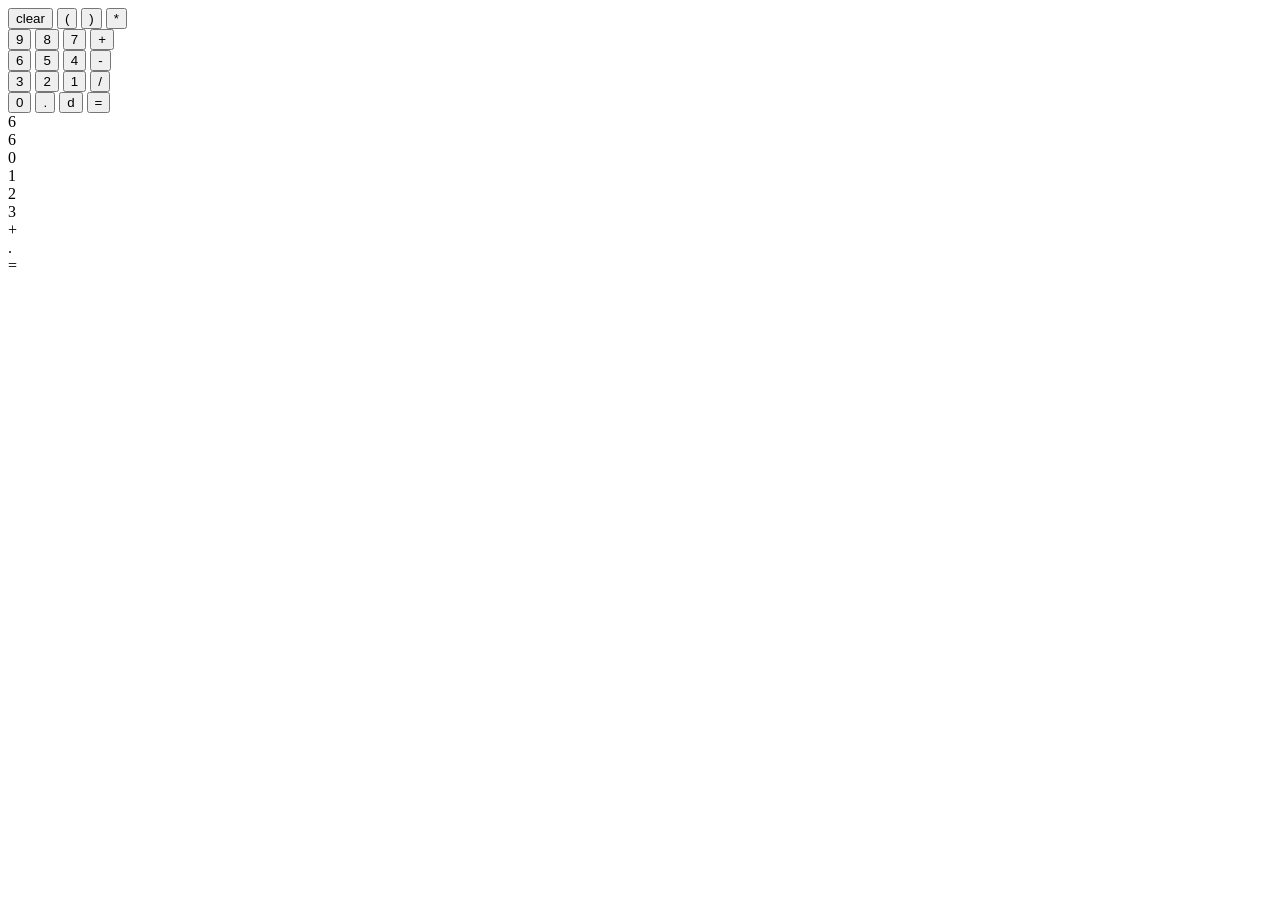
==== index.html @ cf039d0b "Create index.html" ====
<!DOCTYPE html>
<html lang="en">
<head>
    <meta charset="UTF-8">
    <meta name="viewport" content="width=device-width, initial-scale=1.0">
    <title>calculator_TALA</title>
    <link rel="stylesheet" href="calculator_TALA.css">
</head>
<body>

    <div class="add"> </div>

    <div id="calc">

        <div id="dis"></div>

        <div class="row">
            <button class="op">clear</button>
            <button class="op">(</button>
            <button class="op">)</button>
            <button class="op">*</button>
        </div>

        <div class="row">
            <button>9</button>
            <button>8</button>
            <button>7</button>
            <button class="op">+</button>
        </div>

        <div class="row">
            <button>6</button>
            <button>5</button>
            <button>4</button>
            <button class="op">-</button>
        </div>

        <div class="row">
            <button>3</button>
            <button>2</button>
            <button>1</button>
            <button class="op">/</button>
        </div>

        <div class="row">
            <button>0</button>
            <button>.</button>
            <button>d</button>
            <button class="equal">=</button>
        </div>


        </div>
   

    
    <div class="circle-small c1"></div>
    <div class="circle-small c2"></div>
    <div class="circle-small c3"></div>

    <div class="float-btn f1"><div>6</div></div>
    <div class="float-btn f2"><div>6</div></div>
    <div class="mini-calc">
    <div class="mini-btn zero">0</div>
    <div class="mini-btn one">1</div>
    <div class="mini-btn two">2</div>
    <div class="mini-btn three">3</div>
    <div class="mini-op plus">+</div>
    <div class="mini-btn dot">.</div>
    <div class="mini-equal">=</div>

</div>



    

    <script src="./calculator_TALA.js"></script>
</body>
</html>
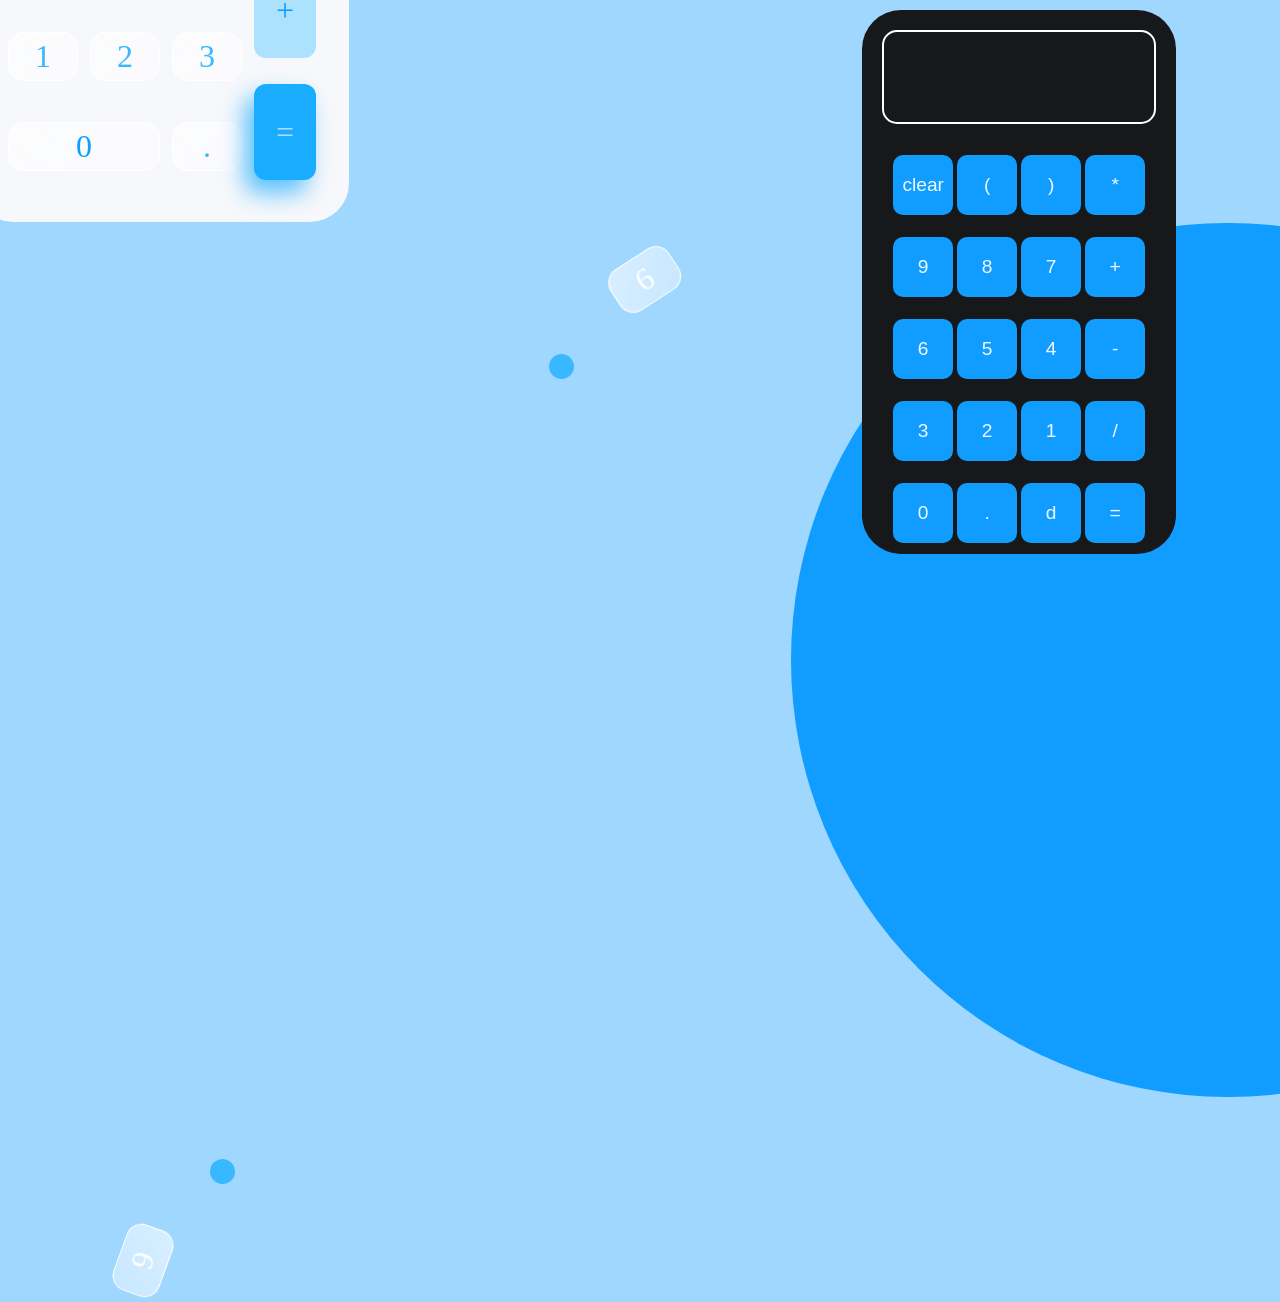
==== commit f13659c8: "Update index.html" ====
--- a/index.html
+++ b/index.html
@@ -4,7 +4,7 @@
     <meta charset="UTF-8">
     <meta name="viewport" content="width=device-width, initial-scale=1.0">
     <title>calculator_TALA</title>
-    <link rel="stylesheet" href="calculator_TALA.css">
+    <link rel="stylesheet" href="calculator.css">
 </head>
 <body>
 
@@ -75,6 +75,6 @@
 
     
 
-    <script src="./calculator_TALA.js"></script>
+    <script src="./calculator.js"></script>
 </body>
 </html>
--- a/calculator.css
+++ b/calculator.css
@@ -0,0 +1,212 @@
+body {
+    background: #A0D7FF;
+    position: relative;
+    overflow: hidden;
+}
+
+.add {
+    width: 874px;
+    height: 874px;
+    position: absolute;
+    left: 783px;
+    top: 213px;
+    background: #109DFF;
+    border-radius: 9999px;
+    z-index: 1;
+}
+
+#calc {
+display: flex;
+flex-direction: column;
+width: fit-content;
+align-items: center;
+border-radius: 10px;
+margin: 10px auto;
+position: absolute;
+background: linear-gradient(223deg, #17181A 0%, #17181A 100%);
+overflow: hidden; 
+border-radius: 39px;
+backdrop-filter: blur(51px);
+position: relative; 
+z-index: 10;
+left: 30%; 
+bottom: 50%;
+
+}
+
+#dis {
+    background-color: #17181A;
+    margin: 20px;
+    width: 250px;
+    height: 70px;
+    border-radius: 15px;
+    font-size: 24px;
+    color: #ffffff;
+    padding: 10px;
+    border: 2px solid #ffffff;
+}
+
+.row {
+    margin: 1px auto;
+}
+
+.row button {
+    width: 60px;
+    height: 60px;
+    margin: 10px auto;
+    font-size: larger;
+    border-radius: 10px;
+    background-color: #109DFF;
+    color: aliceblue;
+    border: none;
+}
+
+.row button:hover {
+    background-color: rgb(128, 100, 116);
+    cursor: pointer;
+}
+
+.op {
+    background-color: #ADE2FF;
+    color: #109DFF;
+}
+
+.equal {
+    background-color: #1991FF;
+}
+
+
+.circle-small {
+    width: 25px;
+    height: 25px;
+    background: #38B9FF;
+    border-radius: 50%;
+    position: absolute;
+}
+
+.c1 {
+    left: 541px;
+    top: 344px;
+}
+
+.c2 {
+    left: 1836px;
+    top: 703px;
+}
+
+.c3 {
+    left: 232.02px;
+    top: 1163.93px;
+    transform: rotate(143deg);
+    transform-origin: top left;
+}
+
+.float-btn {
+    width: 62px;
+    padding: 6px 4px;
+    position: absolute;
+    background: linear-gradient(
+        132deg,
+        rgba(255, 255, 255, 0.60),
+        rgba(255, 255, 255, 0.40)
+    );
+    border-radius: 16px;
+    outline: 1px solid white;
+    outline-offset: -1px;
+    backdrop-filter: blur(6px);
+
+    display: flex;
+    justify-content: center;
+    align-items: center;
+}
+
+.float-btn div {
+    color: white;
+    font-size: 32px;
+    font-family: Poppins;
+    font-weight: 500;
+}
+
+.f1 {
+    left: 594px;
+    top: 267.73px;
+    transform: rotate(-33deg);
+    transform-origin: top left;
+}
+
+.f2 {
+    left: 169.53px;
+    top: 1226.44px;
+    transform: rotate(110deg);
+    transform-origin: top left;
+}
+
+
+.mini-calc {
+    width: 375px;
+    height: 812px;
+    position: absolute;
+    left: -34px;
+    top: -600px;
+    background: #F7F8FB;
+    border-radius: 39px;
+    backdrop-filter: blur(51px);
+    overflow: hidden;
+}
+
+.mini-btn {
+    width: 62px;
+    padding: 6px 4px;
+    position: absolute;
+    background: linear-gradient(132deg,
+        rgba(255,255,255,0.6),
+        rgba(255,255,255,0.4));
+    border-radius: 16px;
+    outline: 1px solid white;
+    outline-offset: -1px;
+    backdrop-filter: blur(6px);
+    text-align: center;
+    font-size: 32px;
+    font-family: Poppins;
+    font-weight: 500;
+    color: #38B9FF;
+}
+
+.zero { left: 34px; top: 712px; width: 144px; color: #109DFF; }
+.dot  { left: 198px; top: 712px;}
+.one  { left: 34px; top: 622px; }
+.two  { left: 116px; top: 622px; }
+.three{ left: 198px; top: 622px; }
+
+.mini-op {
+    width: 62px;
+    height: 96px;
+    position: absolute;
+    left: 280px;
+    top: 552px;
+    background: #ADE2FF;
+    border-radius: 12px;
+    font-size: 32px;
+    font-family: Poppins;
+    color: #109DFF;
+    display: flex;
+    justify-content: center;
+    align-items: center;
+}
+
+.mini-equal {
+    width: 62px;
+    height: 96px;
+    position: absolute;
+    left: 280px;
+    top: 674px;
+    background: #19ACFF;
+    border-radius: 12px;
+    box-shadow: -9px 13px 23px rgba(0,163,255,0.65);
+    color: #B2DAFF;
+    font-size: 32px;
+    display: flex;
+    justify-content: center;
+    align-items: center;
+}
+
